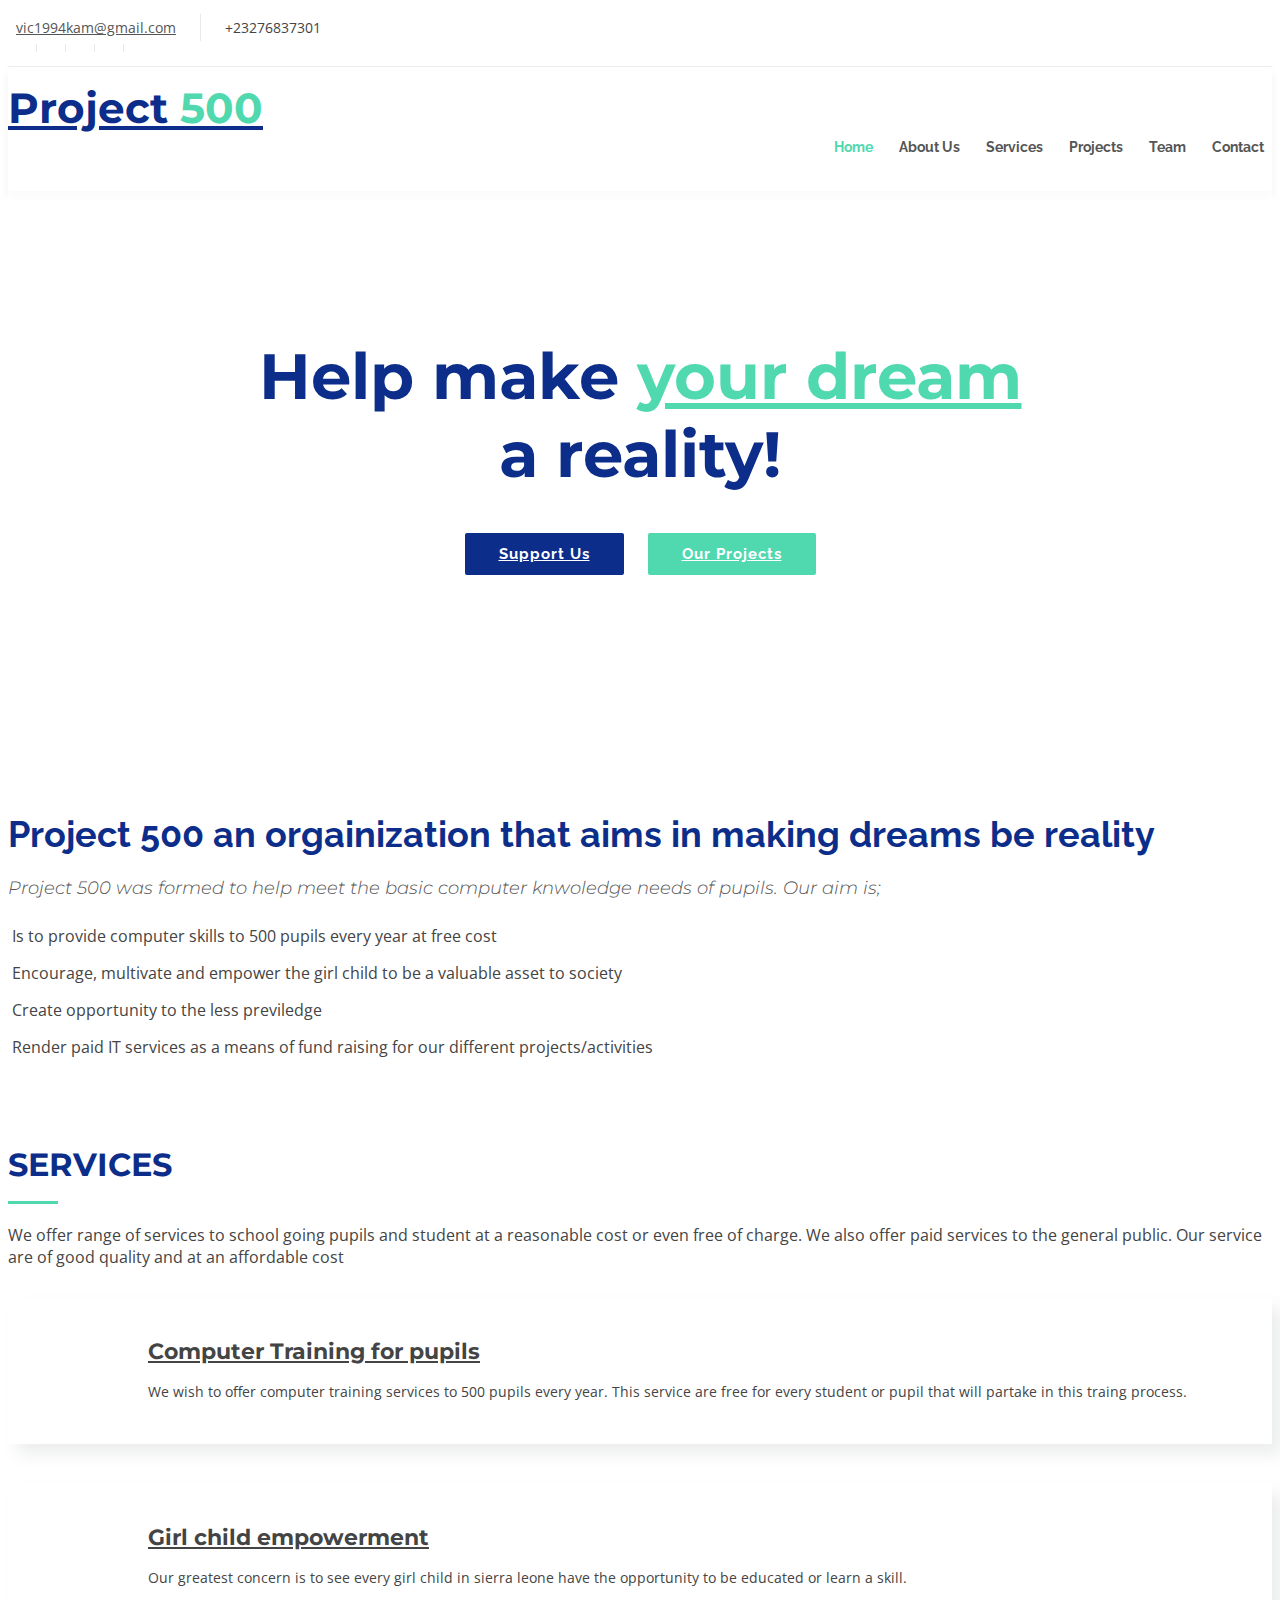
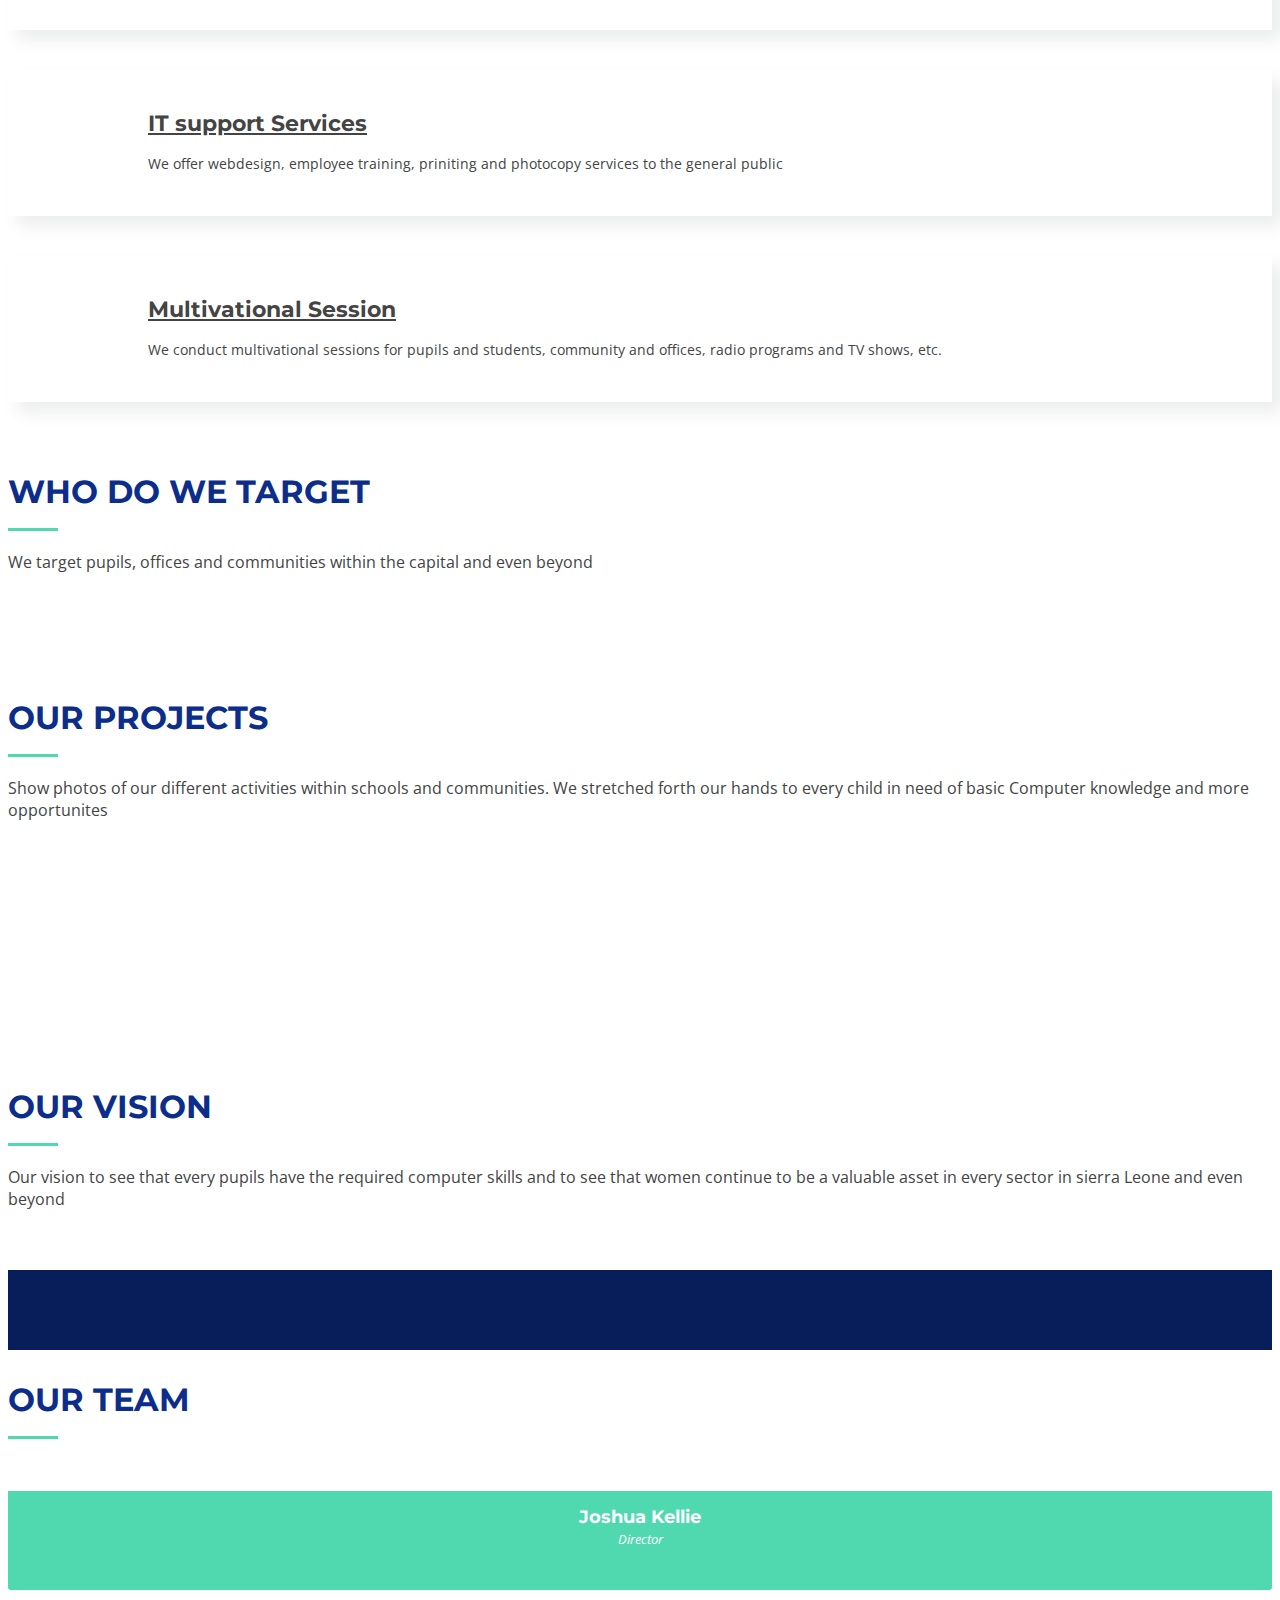
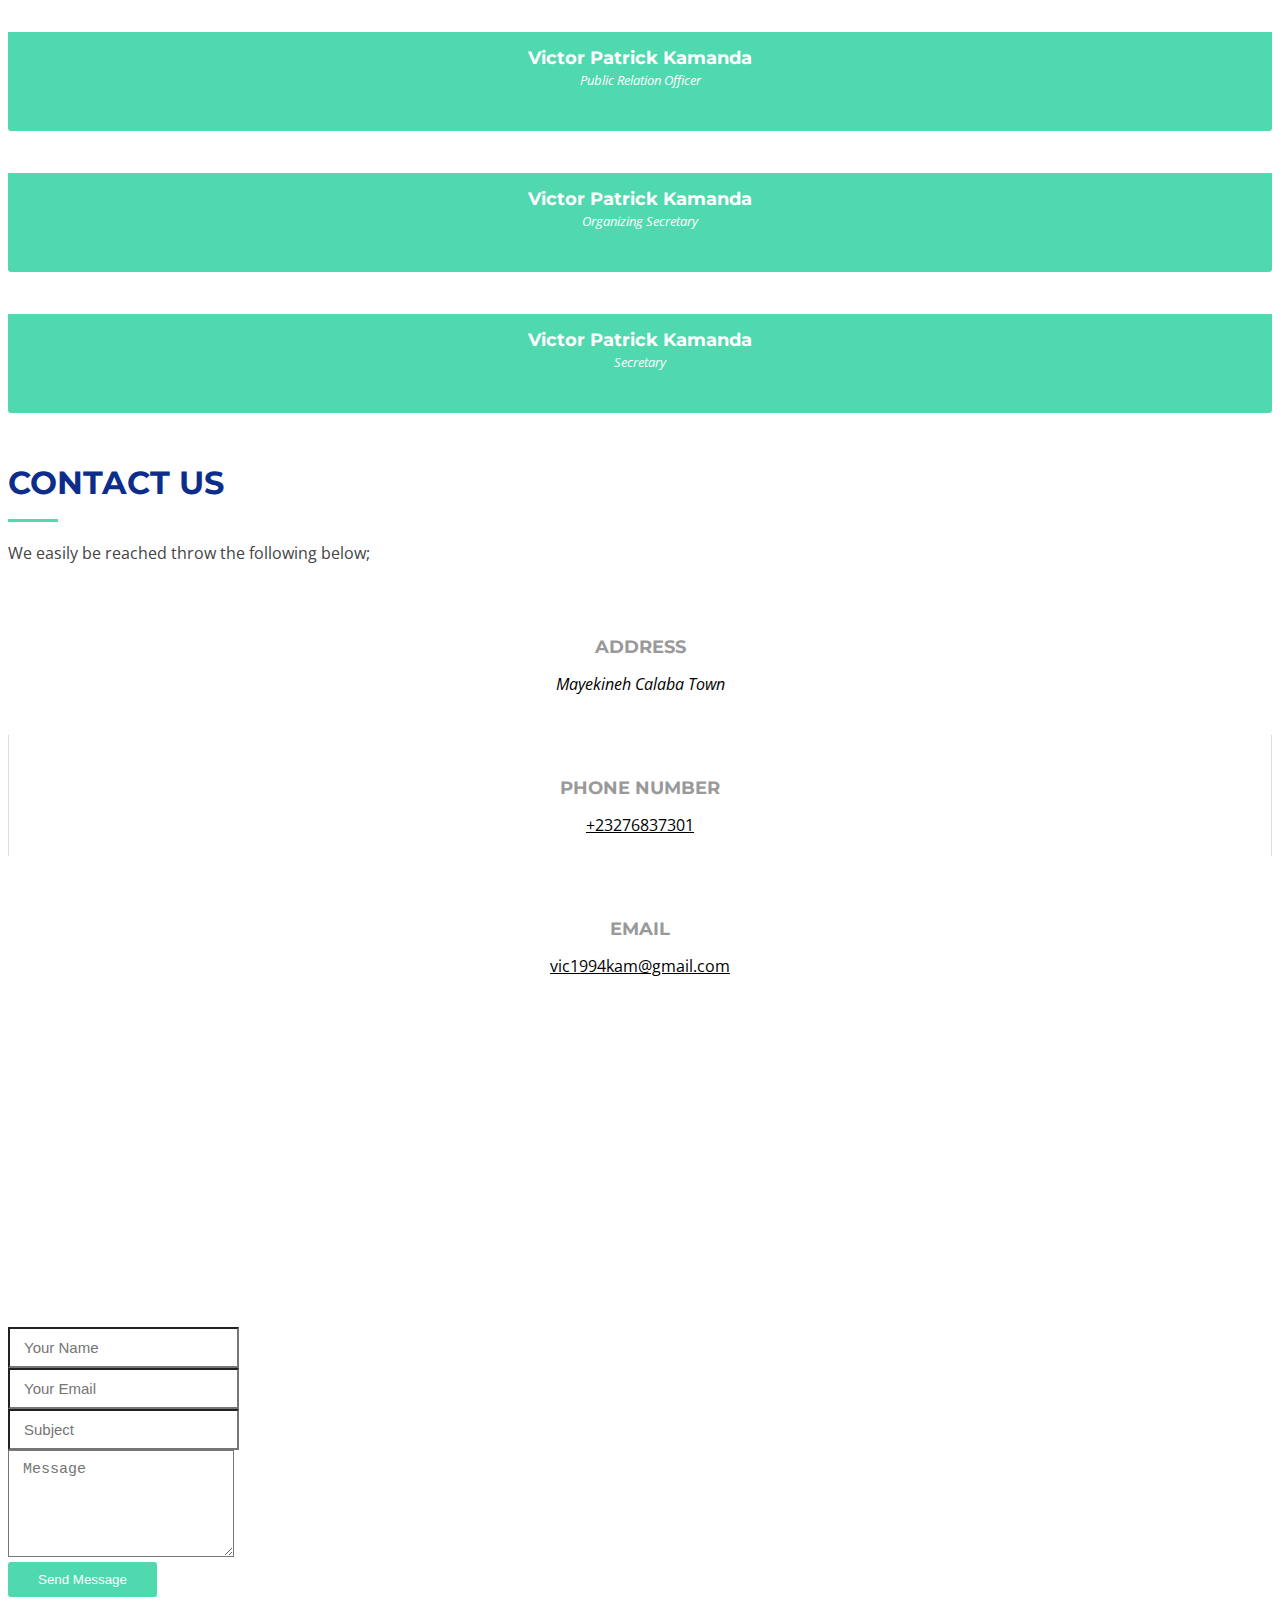
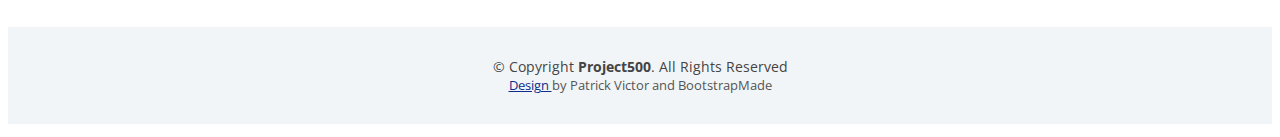
==== index.html @ 03a55c4b "Update index.html" ====
﻿<!DOCTYPE html>
<html lang="en">
<head>
  <meta charset="utf-8">
  <title>Project 500</title>
  <meta content="width=device-width, initial-scale=1.0" name="viewport">
  <meta content="" name="keywords">
  <meta content="" name="description">

  <!-- Favicons -->
  <link href="img/favicon.png" rel="icon">
  <link href="img/apple-touch-icon.png" rel="apple-touch-icon">

  <!-- Google Fonts -->
  <link href="https://fonts.googleapis.com/css?family=Open+Sans:300,300i,400,400i,700,700i|Raleway:300,400,500,700,800|Montserrat:300,400,700" rel="stylesheet">

  <!-- Bootstrap CSS File -->
  <link href="lib/bootstrap/css/bootstrap.min.css" rel="stylesheet">

  <!-- Libraries CSS Files -->
  <link href="lib/font-awesome/css/font-awesome.min.css" rel="stylesheet">
  <link href="lib/animate/animate.min.css" rel="stylesheet">
  <link href="lib/ionicons/css/ionicons.min.css" rel="stylesheet">
  <link href="lib/owlcarousel/assets/owl.carousel.min.css" rel="stylesheet">
  <link href="lib/magnific-popup/magnific-popup.css" rel="stylesheet">
  <link href="lib/ionicons/css/ionicons.min.css" rel="stylesheet">

  <!-- Main Stylesheet File -->
  <link href="css/style.css" rel="stylesheet">

  <!-- =======================================================
    Theme Name: Reveal
    Theme URL: https://bootstrapmade.com/reveal-bootstrap-corporate-template/
    Author: BootstrapMade.com
    License: https://bootstrapmade.com/license/
  ======================================================= -->
</head>

<body id="body">

  <!--==========================
    Top Bar
  ============================-->
  <section id="topbar" class="d-none d-lg-block">
    <div class="container clearfix">
      <div class="contact-info float-left">
        <i class="fa fa-envelope-o"></i> <a href="mailto:contact@example.com">vic1994kam@gmail.com</a>
        <i class="fa fa-phone"></i> +23276837301
      </div>
      <div class="social-links float-right">
        <a href="#" class="twitter"><i class="fa fa-twitter"></i></a>
        <a href="#" class="facebook"><i class="fa fa-facebook"></i></a>
        <a href="#" class="instagram"><i class="fa fa-instagram"></i></a>
        <a href="#" class="google-plus"><i class="fa fa-google-plus"></i></a>
        <a href="#" class="linkedin"><i class="fa fa-linkedin"></i></a>
      </div>
    </div>
  </section>

  <!--==========================
    Header
  ============================-->
  <header id="header">
    <div class="container">

      <div id="logo" class="pull-left">
        <h1><a href="#body" class="scrollto">Project<span> 500</span></a></h1>
        <!-- Uncomment below if you prefer to use an image logo -->
        <!-- <a href="#body"><img src="img/logo.png" alt="" title="" /></a>-->
      </div>

      <nav id="nav-menu-container">
        <ul class="nav-menu">
          <li class="menu-active"><a href="#body">Home</a></li>
          <li><a href="#about">About Us</a></li>
          <li><a href="#services">Services</a></li>
          <li><a href="#portfolio">Projects</a></li>
          <li><a href="#team">Team</a></li>        
          <li><a href="#contact">Contact</a></li>
        </ul>
      </nav><!-- #nav-menu-container -->
    </div>
  </header><!-- #header -->

  <!--==========================
    Intro Section
  ============================-->
  <section id="intro">

    <div class="intro-content">
      <h2>Help make <span>your dream</span><br>a reality!</h2>
      <div>
        <a href="#about" class="btn-get-started scrollto">Support Us</a>
        <a href="#portfolio" class="btn-projects scrollto">Our Projects</a>
      </div>
    </div>

    <div id="intro-carousel" class="owl-carousel" >
      <div class="item" style="background-image: url('img/intro-carousel/sierra.jpg');"></div>
      <div class="item" style="background-image: url('img/intro-carousel/sierra.jpg');"></div>
      <div class="item" style="background-image: url('img/intro-carousel/sierra.jpg');"></div>
      <div class="item" style="background-image: url('img/intro-carousel/sierra.jpg');"></div>
      <div class="item" style="background-image: url('img/intro-carousel/sierra.jpg');"></div>
    </div>

  </section><!-- #intro -->

  <main id="main">

    <!--==========================
      About Section
    ============================-->
    <section id="about" class="wow fadeInUp">
      <div class="container">
        <div class="row">
          <div class="col-lg-6 about-img">
            <img src="img/train.jpg" alt="">
          </div>

          <div class="col-lg-6 content">
            <h2>Project 500 an orgainization that aims in making dreams be reality</h2>
            <h3>Project 500 was formed to help meet the basic computer knwoledge needs of pupils. Our aim is;</h3>

            <ul>
              <li><i class="ion-android-checkmark-circle"></i> Is to provide computer skills to 500 pupils every year at free cost</li>
              <li><i class="ion-android-checkmark-circle"></i> Encourage, multivate and empower the girl child to be a valuable asset to society</li>
              <li><i class="ion-android-checkmark-circle"></i>Create opportunity to the less previledge</li>
                <li><i class="ion-android-checkmark-circle"></i>Render paid IT services as a means of fund raising for our different projects/activities</li>
            </ul>

          </div>
        </div>

      </div>
    </section><!-- #about -->

    <!--==========================
      Services Section
    ============================-->
    <section id="services">
      <div class="container">
        <div class="section-header">
          <h2>Services</h2>
          <p>We offer range of services to school going pupils and student at a reasonable cost or even free of charge. We also offer paid services to the general public. Our service are of good quality and at an affordable cost</p>
        </div>

        <div class="row">

          <div class="col-lg-6">
            <div class="box wow fadeInLeft">
              <div class="icon"><i class="fa fa-bar-chart"></i></div>
              <h4 class="title"><a href="">Computer Training for pupils</a></h4>
              <p class="description">We wish to offer computer training services to 500 pupils every year. This service are free for every student or pupil that will partake in this traing process.</p>
            </div>
          </div>

          <div class="col-lg-6">
            <div class="box wow fadeInRight">
              <div class="icon"><i class="fa fa-picture-o"></i></div>
              <h4 class="title"><a href="">Girl child empowerment</a></h4>
              <p class="description">Our greatest concern is to see every girl child in sierra leone have the opportunity to be educated or learn a skill.</p>
            </div>
          </div>

          <div class="col-lg-6">
            <div class="box wow fadeInLeft" data-wow-delay="0.2s">
              <div class="icon"><i class="fa fa-shopping-bag"></i></div>
              <h4 class="title"><a href="">IT support Services</a></h4>
              <p class="description">We offer webdesign, employee training, priniting and photocopy services to the general public</p>
            </div>
          </div>

          <div class="col-lg-6">
            <div class="box wow fadeInRight" data-wow-delay="0.2s">
              <div class="icon"><i class="fa fa-map"></i></div>
              <h4 class="title"><a href="">Multivational Session</a></h4>
              <p class="description">We conduct multivational sessions for pupils and students, community and offices, radio programs and TV shows, etc.</p>
            </div>
          </div>

        </div>

      </div>
    </section><!-- #services -->

    <!--==========================
      Clients Section
    ============================-->
    <section id="clients" class="wow fadeInUp">
      <div class="container">
        <div class="section-header">
          <h2>Who do we Target</h2>
          <p>We target pupils, offices and communities within the capital and even beyond</p>
        </div>

        <div class="owl-carousel clients-carousel">
          <img src="img/clients/client-1.png" alt="">
          <img src="img/clients/client-2.png" alt="">
          <img src="img/clients/client-3.png" alt="">
          <img src="img/clients/client-4.png" alt="">
          <img src="img/clients/client-5.png" alt="">
          <img src="img/clients/client-6.png" alt="">
          <img src="img/clients/client-7.png" alt="">
          <img src="img/clients/client-8.png" alt="">
        </div>

      </div>
    </section><!-- #clients -->

    <!--==========================
      Our Portfolio Section
    ============================-->
    <section id="portfolio" class="wow fadeInUp">
      <div class="container">
        <div class="section-header">
          <h2>Our Projects</h2>
          <p>Show photos of our different activities within schools and communities. We stretched forth our hands to every child in need of basic Computer knowledge and more opportunites</p>
        </div>
      </div>

      <div class="container-fluid">
        <div class="row no-gutters">

          <div class="col-lg-3 col-md-4">
            <div class="portfolio-item wow fadeInUp">
              <a href="img/portfolio/motivation.jpg" class="portfolio-popup">
                <img src="img/portfolio/motivation.jpg" alt="">
                <div class="portfolio-overlay">
                  <div class="portfolio-info"><h2 class="wow fadeInUp">Motivation Forum</h2></div>
                </div>
              </a>
            </div>
          </div>

          <div class="col-lg-3 col-md-4">
            <div class="portfolio-item wow fadeInUp">
              <a href="img/portfolio/early.jpg" class="portfolio-popup">
                <img src="img/portfolio/early.jpg" alt="">
                <div class="portfolio-overlay">
                  <div class="portfolio-info"><h2 class="wow fadeInUp">Sensitization</h2></div>
                </div>
              </a>
            </div>
          </div>

          <div class="col-lg-3 col-md-4">
            <div class="portfolio-item wow fadeInUp">
              <a href="img/portfolio/motivation.jpg" class="portfolio-popup">
                <img src="img/portfolio/motivation.jpg" alt="">
                <div class="portfolio-overlay">
                  <div class="portfolio-info"><h2 class="wow fadeInUp">Motivation Forum</h2></div>
                </div>
              </a>
            </div>
          </div>

          <div class="col-lg-3 col-md-4">
            <div class="portfolio-item wow fadeInUp">
              <a href="img/portfolio/funding.jpg" class="portfolio-popup">
                <img src="img/portfolio/funding.jpg" alt="">
                <div class="portfolio-overlay">
                  <div class="portfolio-info"><h2 class="wow fadeInUp">Fund Raising</h2></div>
                </div>
              </a>
            </div>
          </div>

          <div class="col-lg-3 col-md-4">
            <div class="portfolio-item wow fadeInUp">
              <a href="img/portfolio/early.jpg" class="portfolio-popup">
                <img src="img/portfolio/early.jpg" alt="">
                <div class="portfolio-overlay">
                  <div class="portfolio-info"><h2 class="wow fadeInUp">Sencitization</h2></div>
                </div>
              </a>
            </div>
          </div>

          <div class="col-lg-3 col-md-4">
            <div class="portfolio-item wow fadeInUp">
              <a href="img/portfolio/motivation.jpg" class="portfolio-popup">
                <img src="img/portfolio/motivation.jpg" alt="">
                <div class="portfolio-overlay">
                  <div class="portfolio-info"><h2 class="wow fadeInUp">Motivation Forum</h2></div>
                </div>
              </a>
            </div>
          </div>

          <div class="col-lg-3 col-md-4">
            <div class="portfolio-item wow fadeInUp">
              <a href="img/portfolio/funding.jpg" class="portfolio-popup">
                <img src="img/portfolio/funding.jpg" alt="">
                <div class="portfolio-overlay">
                  <div class="portfolio-info"><h2 class="wow fadeInUp">Fund Raising</h2></div>
                </div>
              </a>
            </div>
          </div>

          <div class="col-lg-3 col-md-4">
            <div class="portfolio-item wow fadeInUp">
              <a href="img/portfolio/early.jpg" class="portfolio-popup">
                <img src="img/portfolio/early.jpg" alt="">
                <div class="portfolio-overlay">
                  <div class="portfolio-info"><h2 class="wow fadeInUp">Sencitization</h2></div>
                </div>
              </a>
            </div>
          </div>

        </div>

      </div>
    </section><!-- #portfolio -->

    <!--==========================
      vision Section
    ============================-->
    <section id="testimonials" class="wow fadeInUp">
      <div class="container">
        <div class="section-header">
          <h2>Our Vision</h2>
          <p>Our vision to see that every pupils have the required computer skills and to see that women continue to be a valuable asset in every sector in sierra Leone and even beyond</p>
        </div>
       

      </div>
    </section><!-- #testimonials -->

    <!--==========================
      Call To Action Section
    ============================-->
    <section id="call-to-action" class="wow fadeInUp">
      <div class="container">
        <div class="row">                 
        </div>
      </div>
    </section><!-- #call-to-action -->

    <!--==========================
      Our Team Section
    ============================-->
    <section id="team" class="wow fadeInUp">
      <div class="container">
        <div class="section-header">
          <h2>Our Team</h2>
        </div>
        <div class="row">
          <div class="col-lg-3 col-md-6">
            <div class="member">
              <div class="pic"><img src="img/joshua.jpg" alt=""></div>
              <div class="details">
                <h4>Joshua Kellie</h4>
                <span>Director</span>
                <div class="social">
                  <a href=""><i class="fa fa-twitter"></i></a>
                  <a href=""><i class="fa fa-facebook"></i></a>
                  <a href=""><i class="fa fa-google-plus"></i></a>
                  <a href=""><i class="fa fa-linkedin"></i></a>
                </div>
              </div>
            </div>
          </div>

          <div class="col-lg-3 col-md-6">
            <div class="member">
              <div class="pic"><img src="img/vic.jpg" alt=""></div>
              <div class="details">
                <h4>Victor Patrick Kamanda</h4>
                <span>Public Relation Officer</span>
                <div class="social">
                  <a href=""><i class="fa fa-twitter"></i></a>
                  <a href=""><i class="fa fa-facebook"></i></a>
                  <a href=""><i class="fa fa-google-plus"></i></a>
                  <a href=""><i class="fa fa-linkedin"></i></a>
                </div>
              </div>
            </div>
          </div>

          <div class="col-lg-3 col-md-6">
            <div class="member">
              <div class="pic"><img src="img/vic.jpg" alt=""></div>
              <div class="details">
                <h4>Victor Patrick Kamanda</h4>
                <span>Organizing Secretary</span>
                <div class="social">
                  <a href=""><i class="fa fa-twitter"></i></a>
                  <a href=""><i class="fa fa-facebook"></i></a>
                  <a href=""><i class="fa fa-google-plus"></i></a>
                  <a href=""><i class="fa fa-linkedin"></i></a>
                </div>
              </div>
            </div>
          </div>

          <div class="col-lg-3 col-md-6">
            <div class="member">
              <div class="pic"><img src="img/vic.jpg" alt=""></div>
              <div class="details">
                <h4>Victor Patrick Kamanda</h4>
                <span>Secretary</span>
                <div class="social">
                  <a href=""><i class="fa fa-twitter"></i></a>
                  <a href=""><i class="fa fa-facebook"></i></a>
                  <a href=""><i class="fa fa-google-plus"></i></a>
                  <a href=""><i class="fa fa-linkedin"></i></a>
                </div>
              </div>
            </div>
          </div>
        </div>

      </div>
    </section><!-- #team -->

    <!--==========================
      Contact Section
    ============================-->
    <section id="contact" class="wow fadeInUp">
      <div class="container">
        <div class="section-header">
          <h2>Contact Us</h2>
          <p>We easily be reached throw the following below;</p>
        </div>

        <div class="row contact-info">

          <div class="col-md-4">
            <div class="contact-address">
              <i class="ion-ios-location-outline"></i>
              <h3>Address</h3>
              <address>Mayekineh Calaba Town</address>
            </div>
          </div>

          <div class="col-md-4">
            <div class="contact-phone">
              <i class="ion-ios-telephone-outline"></i>
              <h3>Phone Number</h3>
              <p><a href="tel:+155895548855">+23276837301</a></p>
            </div>
          </div>

          <div class="col-md-4">
            <div class="contact-email">
              <i class="ion-ios-email-outline"></i>
              <h3>Email</h3>
              <p><a href="mailto:info@example.com">vic1994kam@gmail.com</a></p>
            </div>
          </div>

        </div>
      </div>

      <div id="google-map" data-latitude="40.713732" data-longitude="-74.0092704"></div>

      <div class="container">
        <div class="form">
          <div id="sendmessage">Your message has been sent. Thank you!</div>
          <div id="errormessage"></div>
          <form action="" method="post" role="form" class="contactForm">
            <div class="form-row">
              <div class="form-group col-md-6">
                <input type="text" name="name" class="form-control" id="name" placeholder="Your Name" data-rule="minlen:4" data-msg="Please enter at least 4 chars" />
                <div class="validation"></div>
              </div>
              <div class="form-group col-md-6">
                <input type="email" class="form-control" name="email" id="email" placeholder="Your Email" data-rule="email" data-msg="Please enter a valid email" />
                <div class="validation"></div>
              </div>
            </div>
            <div class="form-group">
              <input type="text" class="form-control" name="subject" id="subject" placeholder="Subject" data-rule="minlen:4" data-msg="Please enter at least 8 chars of subject" />
              <div class="validation"></div>
            </div>
            <div class="form-group">
              <textarea class="form-control" name="message" rows="5" data-rule="required" data-msg="Please write something for us" placeholder="Message"></textarea>
              <div class="validation"></div>
            </div>
            <div class="text-center"><button type="submit">Send Message</button></div>
          </form>
        </div>

      </div>
    </section><!-- #contact -->

  </main>

  <!--==========================
    Footer
  ============================-->
  <footer id="footer">
    <div class="container">
      <div class="copyright">
        &copy; Copyright <strong>Project500</strong>. All Rights Reserved
      </div>
      <div class="credits">
        <!--
          All the links in the footer should remain intact.
          You can delete the links only if you purchased the pro version.
          Licensing information: https://bootstrapmade.com/license/
          Purchase the pro version with working PHP/AJAX contact form: https://bootstrapmade.com/buy/?theme=Reveal
        -->
        <a href="https://bootstrapmade.com/">Design </a> by Patrick Victor and BootstrapMade
      </div>
    </div>
  </footer><!-- #footer -->

  <a href="#" class="back-to-top"><i class="fa fa-chevron-up"></i></a>

  <!-- JavaScript Libraries -->
  <script src="lib/jquery/jquery.min.js"></script>
  <script src="lib/jquery/jquery-migrate.min.js"></script>
  <script src="lib/bootstrap/js/bootstrap.bundle.min.js"></script>
  <script src="lib/easing/easing.min.js"></script>
  <script src="lib/superfish/hoverIntent.js"></script>
  <script src="lib/superfish/superfish.min.js"></script>
  <script src="lib/wow/wow.min.js"></script>
  <script src="lib/owlcarousel/owl.carousel.min.js"></script>
  <script src="lib/magnific-popup/magnific-popup.min.js"></script>
  <script src="lib/sticky/sticky.js"></script>
  <script src="https://maps.googleapis.com/maps/api/js?key=AIzaSyD8HeI8o-c1NppZA-92oYlXakhDPYR7XMY"></script>
  <!-- Contact Form JavaScript File -->
  <script src="contactform/contactform.js"></script>

  <!-- Template Main Javascript File -->
  <script src="js/main.js"></script>

</body>
</html>
---- css/style.css ----
/*
  Theme Name: Reveal
  Theme URL: https://bootstrapmade.com/reveal-bootstrap-corporate-template/
  Author: BootstrapMade.com
  License: https://bootstrapmade.com/license/
*/
/*--------------------------------------------------------------
# General
--------------------------------------------------------------*/
body {
  background: #fff;
  color: #444;
  font-family: "Open Sans", sans-serif;
}

a {
  color: #50d8af;
  transition: 0.5s;
}

a:hover, a:active, a:focus {
  color: #51d8af;
  outline: none;
  text-decoration: none;
}

p {
  padding: 0;
  margin: 0 0 30px 0;
}

h1, h2, h3, h4, h5, h6 {
  font-family: "Montserrat", sans-serif;
  font-weight: 400;
  margin: 0 0 20px 0;
  padding: 0;
}

/* Back to top button */
.back-to-top {
  position: fixed;
  display: none;
  background: #50d8af;
  color: #fff;
  padding: 6px 12px 9px 12px;
  font-size: 16px;
  border-radius: 2px;
  right: 15px;
  bottom: 15px;
  transition: background 0.5s;
}

@media (max-width: 768px) {
  .back-to-top {
    bottom: 15px;
  }
}

.back-to-top:focus {
  background: #50d8af;
  color: #fff;
  outline: none;
}

.back-to-top:hover {
  background: #0c2e8a;
  color: #fff;
}

/*--------------------------------------------------------------
# Top Bar
--------------------------------------------------------------*/
#topbar {
  background: #fff;
  padding: 10px 0;
  border-bottom: 1px solid #eee;
  font-size: 14px;
}

#topbar .contact-info a {
  line-height: 1;
  color: #555;
}

#topbar .contact-info a:hover {
  color: #50d8af;
}

#topbar .contact-info i {
  color: #50d8af;
  padding: 4px;
}

#topbar .contact-info .fa-phone {
  padding-left: 20px;
  margin-left: 20px;
  border-left: 1px solid #e9e9e9;
}

#topbar .social-links a {
  color: #555;
  padding: 4px 12px;
  display: inline-block;
  line-height: 1px;
  border-left: 1px solid #e9e9e9;
}

#topbar .social-links a:hover {
  color: #50d8af;
}

#topbar .social-links a:first-child {
  border-left: 0;
}

/*--------------------------------------------------------------
# Header
--------------------------------------------------------------*/
#header {
  padding: 20px 0;
  height: 84px;
  transition: all 0.5s;
  z-index: 997;
  background: #fff;
  box-shadow: 0px 6px 9px 0px rgba(0, 0, 0, 0.06);
}

#header #logo h1 {
  font-size: 42px;
  margin: 0;
  padding: 0;
  line-height: 1;
  font-family: "Montserrat", sans-serif;
  font-weight: 700;
}

#header #logo h1 a {
  color: #0c2e8a;
  line-height: 1;
  display: inline-block;
}

#header #logo h1 a span {
  color: #50d8af;
}

#header #logo img {
  padding: 0;
  margin: 0;
}

@media (max-width: 768px) {
  #header {
    padding: 20px 0;
    height: 74px;
  }
  #header #logo h1 {
    font-size: 34px;
  }
  #header #logo img {
    max-height: 40px;
  }
}

/*--------------------------------------------------------------
# Intro Section
--------------------------------------------------------------*/
#intro {
  width: 100%;
  height: 60vh;
  position: relative;
  background: url("../img/intro-carousel/sierra.jpg") no-repeat;
  background-size: cover;
}

#intro .intro-content {
  position: absolute;
  bottom: 0;
  top: 0;
  left: 0;
  right: 0;
  z-index: 10;
  display: flex;
  justify-content: center;
  align-items: center;
  flex-direction: column;
  text-align: center;
}

#intro .intro-content h2 {
  color: #0c2e8a;
  margin-bottom: 30px;
  font-size: 64px;
  font-weight: 700;
}

#intro .intro-content h2 span {
  color: #50d8af;
  text-decoration: underline;
}

@media (max-width: 767px) {
  #intro .intro-content h2 {
    font-size: 34px;
  }
}

#intro .intro-content .btn-get-started, #intro .intro-content .btn-projects {
  font-family: "Raleway", sans-serif;
  font-size: 15px;
  font-weight: bold;
  letter-spacing: 1px;
  display: inline-block;
  padding: 10px 32px;
  border-radius: 2px;
  transition: 0.5s;
  margin: 10px;
  color: #fff;
}

#intro .intro-content .btn-get-started {
  background: #0c2e8a;
  border: 2px solid #0c2e8a;
}

#intro .intro-content .btn-get-started:hover {
  background: none;
  color: #0c2e8a;
}

#intro .intro-content .btn-projects {
  background: #50d8af;
  border: 2px solid #50d8af;
}

#intro .intro-content .btn-projects:hover {
  background: none;
  color: #50d8af;
}

#intro #intro-carousel {
  z-index: 8;
}

#intro #intro-carousel::before {
  content: '';
  background-color: rgba(255, 255, 255, 0.7);
  position: absolute;
  height: 100%;
  width: 100%;
  top: 0;
  right: 0;
  left: 0;
  bottom: 0;
  z-index: 7;
}

#intro #intro-carousel .item {
  width: 100%;
  height: 60vh;
  background-size: cover;
  background-position: center;
  background-repeat: no-repeat;
  -webkit-transition-property: opacity;
  transition-property: opacity;
}

/*--------------------------------------------------------------
# Navigation Menu
--------------------------------------------------------------*/
/* Nav Menu Essentials */
.nav-menu, .nav-menu * {
  margin: 0;
  padding: 0;
  list-style: none;
}

.nav-menu ul {
  position: absolute;
  display: none;
  top: 100%;
  left: 0;
  z-index: 99;
}

.nav-menu li {
  position: relative;
  white-space: nowrap;
}

.nav-menu > li {
  float: left;
}

.nav-menu li:hover > ul,
.nav-menu li.sfHover > ul {
  display: block;
}

.nav-menu ul ul {
  top: 0;
  left: 100%;
}

.nav-menu ul li {
  min-width: 180px;
}

/* Nav Menu Arrows */
.sf-arrows .sf-with-ul {
  padding-right: 22px;
}

.sf-arrows .sf-with-ul:after {
  content: "\f107";
  position: absolute;
  right: 8px;
  font-family: FontAwesome;
  font-style: normal;
  font-weight: normal;
}

.sf-arrows ul .sf-with-ul:after {
  content: "\f105";
}

/* Nav Meu Container */
#nav-menu-container {
  float: right;
  margin: 0;
}

@media (max-width: 768px) {
  #nav-menu-container {
    display: none;
  }
}

/* Nav Meu Styling */
.nav-menu a {
  padding: 10px 8px;
  text-decoration: none;
  display: inline-block;
  color: #555;
  font-family: "Raleway", sans-serif;
  font-weight: 700;
  font-size: 14px;
  outline: none;
}

.nav-menu li:hover > a, .nav-menu > .menu-active > a {
  color: #50d8af;
}

.nav-menu > li {
  margin-left: 10px;
}

.nav-menu ul {
  margin: 4px 0 0 0;
  padding: 10px;
  box-shadow: 0px 0px 30px rgba(127, 137, 161, 0.25);
  background: #fff;
}

.nav-menu ul li {
  transition: 0.3s;
}

.nav-menu ul li a {
  padding: 10px;
  color: #333;
  transition: 0.3s;
  display: block;
  font-size: 13px;
  text-transform: none;
}

.nav-menu ul li:hover > a {
  color: #50d8af;
}

.nav-menu ul ul {
  margin: 0;
}

/* Mobile Nav Toggle */
#mobile-nav-toggle {
  position: fixed;
  right: 0;
  top: 0;
  z-index: 999;
  margin: 20px 20px 0 0;
  border: 0;
  background: none;
  font-size: 24px;
  display: none;
  transition: all 0.4s;
  outline: none;
  cursor: pointer;
}

#mobile-nav-toggle i {
  color: #555;
}

@media (max-width: 768px) {
  #mobile-nav-toggle {
    display: inline;
  }
}

/* Mobile Nav Styling */
#mobile-nav {
  position: fixed;
  top: 0;
  padding-top: 18px;
  bottom: 0;
  z-index: 998;
  background: rgba(52, 59, 64, 0.9);
  left: -260px;
  width: 260px;
  overflow-y: auto;
  transition: 0.4s;
}

#mobile-nav ul {
  padding: 0;
  margin: 0;
  list-style: none;
}

#mobile-nav ul li {
  position: relative;
}

#mobile-nav ul li a {
  color: #fff;
  font-size: 16px;
  overflow: hidden;
  padding: 10px 22px 10px 15px;
  position: relative;
  text-decoration: none;
  width: 100%;
  display: block;
  outline: none;
}

#mobile-nav ul li a:hover {
  color: #fff;
}

#mobile-nav ul li li {
  padding-left: 30px;
}

#mobile-nav ul .menu-has-children i {
  position: absolute;
  right: 0;
  z-index: 99;
  padding: 15px;
  cursor: pointer;
  color: #fff;
}

#mobile-nav ul .menu-has-children i.fa-chevron-up {
  color: #50d8af;
}

#mobile-nav ul .menu-item-active {
  color: #50d8af;
}

#mobile-body-overly {
  width: 100%;
  height: 100%;
  z-index: 997;
  top: 0;
  left: 0;
  position: fixed;
  background: rgba(52, 59, 64, 0.9);
  display: none;
}

/* Mobile Nav body classes */
body.mobile-nav-active {
  overflow: hidden;
}

body.mobile-nav-active #mobile-nav {
  left: 0;
}

body.mobile-nav-active #mobile-nav-toggle {
  color: #fff;
}

/*--------------------------------------------------------------
# Sections
--------------------------------------------------------------*/
/* Sections Header
--------------------------------*/
.section-header {
  margin-bottom: 30px;
}

.section-header h2 {
  font-size: 32px;
  color: #0c2e8a;
  text-transform: uppercase;
  font-weight: 700;
  position: relative;
  padding-bottom: 20px;
}

.section-header h2::before {
  content: '';
  position: absolute;
  display: block;
  width: 50px;
  height: 3px;
  background: #50d8af;
  bottom: 0;
  left: 0;
}

.section-header p {
  padding: 0;
  margin: 0;
}

/* About Section
--------------------------------*/
#about {
  padding: 60px 0 30px 0;
}

#about .about-img {
  overflow: hidden;
}

#about .about-img img {
  margin-left: -15px;
  max-width: 100%;
}

@media (max-width: 768px) {
  #about .about-img {
    height: auto;
  }
  #about .about-img img {
    margin-left: 0;
    padding-bottom: 30px;
  }
}

#about .content h2 {
  color: #0c2e8a;
  font-weight: 700;
  font-size: 36px;
  font-family: "Raleway", sans-serif;
}

#about .content h3 {
  color: #555;
  font-weight: 300;
  font-size: 18px;
  line-height: 26px;
  font-style: italic;
}

#about .content p {
  line-height: 26px;
}

#about .content p:last-child {
  margin-bottom: 0;
}

#about .content i {
  font-size: 20px;
  padding-right: 4px;
  color: #50d8af;
}

#about .content ul {
  list-style: none;
  padding: 0;
}

#about .content ul li {
  padding-bottom: 10px;
}

/* Services Section
--------------------------------*/
#services {
  padding: 30px 0 0 0;
}

#services .box {
  padding: 40px;
  margin-bottom: 40px;
  box-shadow: 10px 10px 15px rgba(73, 78, 92, 0.1);
  background: #fff;
  transition: 0.4s;
}

#services .box:hover {
  box-shadow: 0px 0px 30px rgba(73, 78, 92, 0.15);
  transform: translateY(-10px);
  -webkit-transform: translateY(-10px);
  -moz-transform: translateY(-10px);
}

#services .box .icon {
  float: left;
}

#services .box .icon i {
  color: #444;
  font-size: 64px;
  transition: 0.5s;
  line-height: 0;
  margin-top: 34px;
}

#services .box .icon i:before {
  background: #0c2e8a;
  background: linear-gradient(45deg, #50d8af 0%, #a3ebd5 100%);
  background-clip: border-box;
  -webkit-background-clip: text;
  -webkit-text-fill-color: transparent;
}

#services .box h4 {
  margin-left: 100px;
  font-weight: 700;
  margin-bottom: 15px;
  font-size: 22px;
}

#services .box h4 a {
  color: #444;
}

#services .box p {
  font-size: 14px;
  margin-left: 100px;
  margin-bottom: 0;
  line-height: 24px;
}

@media (max-width: 767px) {
  #services .box .box {
    margin-bottom: 20px;
  }
  #services .box .icon {
    float: none;
    text-align: center;
    padding-bottom: 15px;
  }
  #services .box h4, #services .box p {
    margin-left: 0;
    text-align: center;
  }
}

/* Clients Section
--------------------------------*/
#clients {
  padding: 30px 0;
}

#clients img {
  max-width: 100%;
  opacity: 0.5;
  transition: 0.3s;
  padding: 15px 0;
}

#clients img:hover {
  opacity: 1;
}

#clients .owl-nav, #clients .owl-dots {
  margin-top: 5px;
  text-align: center;
}

#clients .owl-dot {
  display: inline-block;
  margin: 0 5px;
  width: 12px;
  height: 12px;
  border-radius: 50%;
  background-color: #ddd;
}

#clients .owl-dot.active {
  background-color: #50d8af;
}

/* Our Portfolio Section
--------------------------------*/
#portfolio {
  background: #fff;
  padding: 30px 0;
}

#portfolio .portfolio-overlay {
  position: absolute;
  top: 0;
  right: 0;
  bottom: 0;
  left: 0;
  width: 100%;
  height: 100%;
  opacity: 1;
  -webkit-transition: all ease-in-out 0.4s;
  transition: all ease-in-out 0.4s;
}

#portfolio .portfolio-item {
  overflow: hidden;
  position: relative;
  padding: 0;
  vertical-align: middle;
  text-align: center;
}

#portfolio .portfolio-item h2 {
  color: #ffffff;
  font-size: 24px;
  margin: 0;
  text-transform: capitalize;
  font-weight: 700;
}

#portfolio .portfolio-item img {
  -webkit-transition: all ease-in-out 0.4s;
  transition: all ease-in-out 0.4s;
  width: 100%;
}

#portfolio .portfolio-item:hover img {
  -webkit-transform: scale(1.1);
  transform: scale(1.1);
}

#portfolio .portfolio-item:hover .portfolio-overlay {
  opacity: 1;
  background: rgba(0, 0, 0, 0.7);
}

#portfolio .portfolio-info {
  position: absolute;
  top: 50%;
  left: 50%;
  -webkit-transform: translate(-50%, -50%);
  transform: translate(-50%, -50%);
}

/* Testimonials Section
--------------------------------*/
#testimonials {
  padding: 30px 0;
}

#testimonials .testimonial-item {
  box-sizing: content-box;
  padding: 30px 30px 0 30px;
  margin: 30px 15px;
  text-align: center;
  min-height: 350px;
  box-shadow: 0px 2px 12px rgba(0, 0, 0, 0.08);
}

@media (max-width: 767px) {
  #testimonials .testimonial-item {
    margin: 30px 10px;
  }
}

#testimonials .testimonial-item .testimonial-img {
  width: 90px;
  border-radius: 50%;
  border: 4px solid #fff;
  margin: 0 auto;
}

#testimonials .testimonial-item h3 {
  font-size: 18px;
  font-weight: bold;
  margin: 10px 0 5px 0;
  color: #111;
}

#testimonials .testimonial-item h4 {
  font-size: 14px;
  color: #999;
  margin: 0;
}

#testimonials .testimonial-item .quote-sign-left {
  margin-top: -15px;
  padding-right: 10px;
  display: inline-block;
  width: 37px;
}

#testimonials .testimonial-item .quote-sign-right {
  margin-bottom: -15px;
  padding-left: 10px;
  display: inline-block;
  max-width: 100%;
  width: 37px;
}

#testimonials .testimonial-item p {
  font-style: italic;
  margin: 0 auto 15px auto;
}

#testimonials .owl-nav, #testimonials .owl-dots {
  margin-top: 5px;
  text-align: center;
}

#testimonials .owl-dot {
  display: inline-block;
  margin: 0 5px;
  width: 12px;
  height: 12px;
  border-radius: 50%;
  background-color: #ddd;
}

#testimonials .owl-dot.active {
  background-color: #50d8af;
}

/* Call To Action Section
--------------------------------*/
#call-to-action {
  background: #081e5b;
  background-size: cover;
  padding: 40px 0;
}

#call-to-action .cta-title {
  color: #fff;
  font-size: 28px;
  font-weight: 700;
}

#call-to-action .cta-text {
  color: #fff;
}

@media (min-width: 769px) {
  #call-to-action .cta-btn-container {
    display: flex;
    align-items: center;
    justify-content: flex-end;
  }
}

#call-to-action .cta-btn {
  font-family: "Montserrat", sans-serif;
  font-weight: 700;
  font-size: 16px;
  letter-spacing: 1px;
  display: inline-block;
  padding: 8px 26px;
  border-radius: 3px;
  transition: 0.5s;
  margin: 10px;
  border: 3px solid #fff;
  color: #fff;
}

#call-to-action .cta-btn:hover {
  background: #50d8af;
  border: 3px solid #50d8af;
}

/* Our Team Section
--------------------------------*/
#team {
  background: #fff;
  padding: 30px 0 0 0;
}

#team .member {
  text-align: center;
  margin-bottom: 20px;
}

#team .member .pic {
  overflow: hidden;
  text-align: center;
}

#team .member .pic img {
  max-width: 100%;
}

#team .member .details {
  background: #50d8af;
  color: #fff;
  padding: 15px;
  border-radius: 0 0 3px 3px;
}

#team .member h4 {
  font-weight: 700;
  margin-bottom: 2px;
  font-size: 18px;
}

#team .member span {
  font-style: italic;
  display: block;
  font-size: 13px;
}

#team .member .social {
  margin-top: 5px;
}

#team .member .social a {
  color: #fff;
}

#team .member .social i {
  font-size: 16px;
  margin: 0 2px;
}

/* Contact Section
--------------------------------*/
#contact {
  padding: 30px 0;
}

#contact .contact-info {
  margin-bottom: 20px;
  text-align: center;
}

#contact .contact-info i {
  font-size: 48px;
  display: inline-block;
  margin-bottom: 10px;
  color: #50d8af;
}

#contact .contact-info address, #contact .contact-info p {
  margin-bottom: 0;
  color: #000;
}

#contact .contact-info h3 {
  font-size: 18px;
  margin-bottom: 15px;
  font-weight: bold;
  text-transform: uppercase;
  color: #999;
}

#contact .contact-info a {
  color: #000;
}

#contact .contact-info a:hover {
  color: #50d8af;
}

#contact .contact-address, #contact .contact-phone, #contact .contact-email {
  margin-bottom: 20px;
}

@media (min-width: 768px) {
  #contact .contact-address, #contact .contact-phone, #contact .contact-email {
    padding: 20px 0;
  }
}

@media (min-width: 768px) {
  #contact .contact-phone {
    border-left: 1px solid #ddd;
    border-right: 1px solid #ddd;
  }
}

#contact #google-map {
  height: 290px;
  margin-bottom: 20px;
}

@media (max-width: 576px) {
  #contact #google-map {
    margin-top: 20px;
  }
}

#contact .form #sendmessage {
  color: #50d8af;
  border: 1px solid #50d8af;
  display: none;
  text-align: center;
  padding: 15px;
  font-weight: 600;
  margin-bottom: 15px;
}

#contact .form #errormessage {
  color: red;
  display: none;
  border: 1px solid red;
  text-align: center;
  padding: 15px;
  font-weight: 600;
  margin-bottom: 15px;
}

#contact .form #sendmessage.show, #contact .form #errormessage.show, #contact .form .show {
  display: block;
}

#contact .form .validation {
  color: red;
  display: none;
  margin: 0 0 20px;
  font-weight: 400;
  font-size: 13px;
}

#contact .form input, #contact .form textarea {
  padding: 10px 14px;
  border-radius: 0;
  box-shadow: none;
  font-size: 15px;
}

#contact .form button[type="submit"] {
  background: #50d8af;
  border: 0;
  border-radius: 3px;
  padding: 10px 30px;
  color: #fff;
  transition: 0.4s;
  cursor: pointer;
}

#contact .form button[type="submit"]:hover {
  background: #2dc899;
}

/*--------------------------------------------------------------
# Footer
--------------------------------------------------------------*/
#footer {
  background: #f2f5f8;
  padding: 0 0 30px 0;
  font-size: 14px;
}

#footer .copyright {
  text-align: center;
  padding-top: 30px;
}

#footer .credits {
  text-align: center;
  font-size: 13px;
  color: #555;
}

#footer .credits a {
  color: #0c2e8a;
}
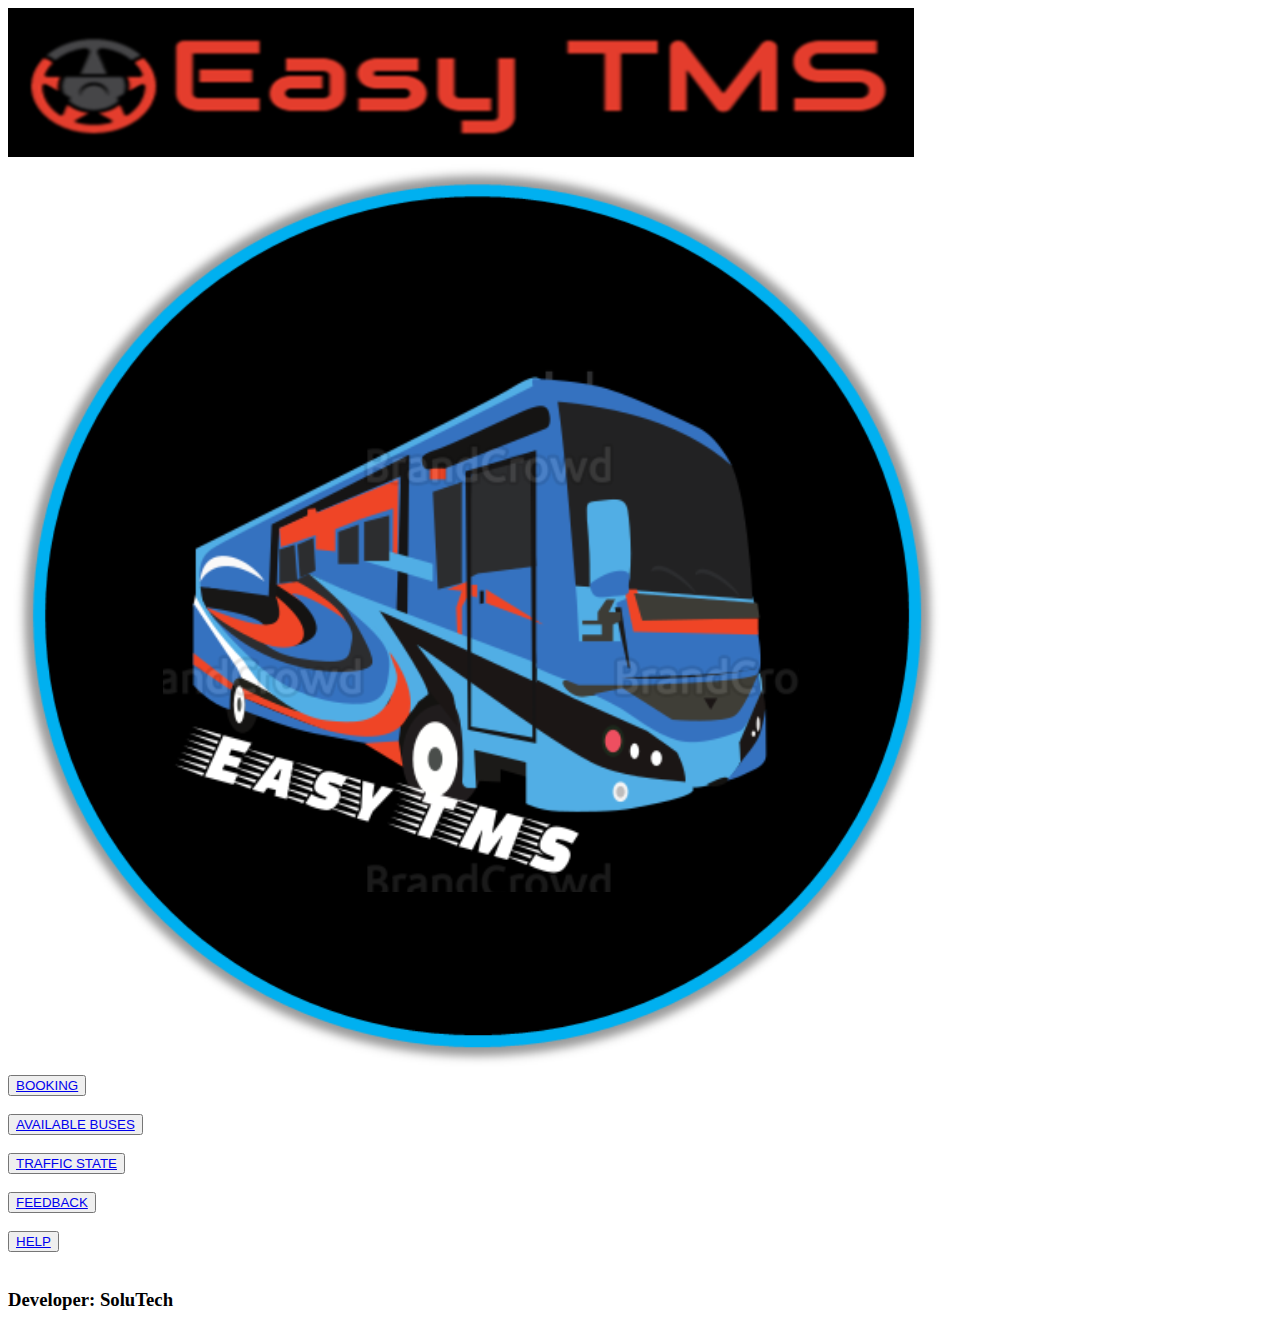
==== commit cf09c52f: "Update index.html" ====
--- a/index.html
+++ b/index.html
@@ -1,532 +1,33 @@
-﻿<!DOCTYPE html>
-<html lang="en">
-<head>
-  <meta charset="utf-8">
-  <title>Project 500</title>
-  <meta content="width=device-width, initial-scale=1.0" name="viewport">
-  <meta content="" name="keywords">
-  <meta content="" name="description">
-
-  <!-- Favicons -->
-  <link href="img/favicon.png" rel="icon">
-  <link href="img/apple-touch-icon.png" rel="apple-touch-icon">
-
-  <!-- Google Fonts -->
-  <link href="https://fonts.googleapis.com/css?family=Open+Sans:300,300i,400,400i,700,700i|Raleway:300,400,500,700,800|Montserrat:300,400,700" rel="stylesheet">
-
-  <!-- Bootstrap CSS File -->
-  <link href="lib/bootstrap/css/bootstrap.min.css" rel="stylesheet">
-
-  <!-- Libraries CSS Files -->
-  <link href="lib/font-awesome/css/font-awesome.min.css" rel="stylesheet">
-  <link href="lib/animate/animate.min.css" rel="stylesheet">
-  <link href="lib/ionicons/css/ionicons.min.css" rel="stylesheet">
-  <link href="lib/owlcarousel/assets/owl.carousel.min.css" rel="stylesheet">
-  <link href="lib/magnific-popup/magnific-popup.css" rel="stylesheet">
-  <link href="lib/ionicons/css/ionicons.min.css" rel="stylesheet">
-
-  <!-- Main Stylesheet File -->
-  <link href="css/style.css" rel="stylesheet">
-
-  <!-- =======================================================
-    Theme Name: Reveal
-    Theme URL: https://bootstrapmade.com/reveal-bootstrap-corporate-template/
-    Author: BootstrapMade.com
-    License: https://bootstrapmade.com/license/
-  ======================================================= -->
-</head>
-
-<body id="body">
-
-  <!--==========================
-    Top Bar
-  ============================-->
-  <section id="topbar" class="d-none d-lg-block">
-    <div class="container clearfix">
-      <div class="contact-info float-left">
-        <i class="fa fa-envelope-o"></i> <a href="mailto:contact@example.com">vic1994kam@gmail.com</a>
-        <i class="fa fa-phone"></i> +23276837301
-      </div>
-      <div class="social-links float-right">
-        <a href="#" class="twitter"><i class="fa fa-twitter"></i></a>
-        <a href="#" class="facebook"><i class="fa fa-facebook"></i></a>
-        <a href="#" class="instagram"><i class="fa fa-instagram"></i></a>
-        <a href="#" class="google-plus"><i class="fa fa-google-plus"></i></a>
-        <a href="#" class="linkedin"><i class="fa fa-linkedin"></i></a>
-      </div>
-    </div>
-  </section>
-
-  <!--==========================
-    Header
-  ============================-->
-  <header id="header">
-    <div class="container">
-
-      <div id="logo" class="pull-left">
-        <h1><a href="#body" class="scrollto">Project<span> 500</span></a></h1>
-        <!-- Uncomment below if you prefer to use an image logo -->
-        <!-- <a href="#body"><img src="img/logo.png" alt="" title="" /></a>-->
-      </div>
-
-      <nav id="nav-menu-container">
-        <ul class="nav-menu">
-          <li class="menu-active"><a href="#body">Home</a></li>
-          <li><a href="#about">About Us</a></li>
-          <li><a href="#services">Services</a></li>
-          <li><a href="#portfolio">Projects</a></li>
-          <li><a href="#team">Team</a></li>        
-          <li><a href="#contact">Contact</a></li>
-        </ul>
-      </nav><!-- #nav-menu-container -->
-    </div>
-  </header><!-- #header -->
-
-  <!--==========================
-    Intro Section
-  ============================-->
-  <section id="intro">
-
-    <div class="intro-content">
-      <h2>Help make <span>your dream</span><br>a reality!</h2>
-      <div>
-        <a href="#about" class="btn-get-started scrollto">Support Us</a>
-        <a href="#portfolio" class="btn-projects scrollto">Our Projects</a>
-      </div>
-    </div>
-
-    <div id="intro-carousel" class="owl-carousel" >
-      <div class="item" style="background-image: url('img/intro-carousel/sierra.jpg');"></div>
-      <div class="item" style="background-image: url('img/intro-carousel/sierra.jpg');"></div>
-      <div class="item" style="background-image: url('img/intro-carousel/sierra.jpg');"></div>
-      <div class="item" style="background-image: url('img/intro-carousel/sierra.jpg');"></div>
-      <div class="item" style="background-image: url('img/intro-carousel/sierra.jpg');"></div>
-    </div>
-
-  </section><!-- #intro -->
-
-  <main id="main">
-
-    <!--==========================
-      About Section
-    ============================-->
-    <section id="about" class="wow fadeInUp">
-      <div class="container">
-        <div class="row">
-          <div class="col-lg-6 about-img">
-            <img src="img/train.jpg" alt="">
-          </div>
-
-          <div class="col-lg-6 content">
-            <h2>Project 500 an orgainization that aims in making dreams be reality</h2>
-            <h3>Project 500 was formed to help meet the basic computer knwoledge needs of pupils. Our aim is;</h3>
-
-            <ul>
-              <li><i class="ion-android-checkmark-circle"></i> Is to provide computer skills to 500 pupils every year at free cost</li>
-              <li><i class="ion-android-checkmark-circle"></i> Encourage, multivate and empower the girl child to be a valuable asset to society</li>
-              <li><i class="ion-android-checkmark-circle"></i>Create opportunity to the less previledge</li>
-                <li><i class="ion-android-checkmark-circle"></i>Render paid IT services as a means of fund raising for our different projects/activities</li>
-            </ul>
-
-          </div>
-        </div>
-
-      </div>
-    </section><!-- #about -->
-
-    <!--==========================
-      Services Section
-    ============================-->
-    <section id="services">
-      <div class="container">
-        <div class="section-header">
-          <h2>Services</h2>
-          <p>We offer range of services to school going pupils and student at a reasonable cost or even free of charge. We also offer paid services to the general public. Our service are of good quality and at an affordable cost</p>
-        </div>
-
-        <div class="row">
-
-          <div class="col-lg-6">
-            <div class="box wow fadeInLeft">
-              <div class="icon"><i class="fa fa-bar-chart"></i></div>
-              <h4 class="title"><a href="">Computer Training for pupils</a></h4>
-              <p class="description">We wish to offer computer training services to 500 pupils every year. This service are free for every student or pupil that will partake in this traing process.</p>
-            </div>
-          </div>
-
-          <div class="col-lg-6">
-            <div class="box wow fadeInRight">
-              <div class="icon"><i class="fa fa-picture-o"></i></div>
-              <h4 class="title"><a href="">Girl child empowerment</a></h4>
-              <p class="description">Our greatest concern is to see every girl child in sierra leone have the opportunity to be educated or learn a skill.</p>
-            </div>
-          </div>
-
-          <div class="col-lg-6">
-            <div class="box wow fadeInLeft" data-wow-delay="0.2s">
-              <div class="icon"><i class="fa fa-shopping-bag"></i></div>
-              <h4 class="title"><a href="">IT support Services</a></h4>
-              <p class="description">We offer webdesign, employee training, priniting and photocopy services to the general public</p>
-            </div>
-          </div>
-
-          <div class="col-lg-6">
-            <div class="box wow fadeInRight" data-wow-delay="0.2s">
-              <div class="icon"><i class="fa fa-map"></i></div>
-              <h4 class="title"><a href="">Multivational Session</a></h4>
-              <p class="description">We conduct multivational sessions for pupils and students, community and offices, radio programs and TV shows, etc.</p>
-            </div>
-          </div>
-
-        </div>
-
-      </div>
-    </section><!-- #services -->
-
-    <!--==========================
-      Clients Section
-    ============================-->
-    <section id="clients" class="wow fadeInUp">
-      <div class="container">
-        <div class="section-header">
-          <h2>Who do we Target</h2>
-          <p>We target pupils, offices and communities within the capital and even beyond</p>
-        </div>
-
-        <div class="owl-carousel clients-carousel">
-          <img src="img/clients/client-1.png" alt="">
-          <img src="img/clients/client-2.png" alt="">
-          <img src="img/clients/client-3.png" alt="">
-          <img src="img/clients/client-4.png" alt="">
-          <img src="img/clients/client-5.png" alt="">
-          <img src="img/clients/client-6.png" alt="">
-          <img src="img/clients/client-7.png" alt="">
-          <img src="img/clients/client-8.png" alt="">
-        </div>
-
-      </div>
-    </section><!-- #clients -->
-
-    <!--==========================
-      Our Portfolio Section
-    ============================-->
-    <section id="portfolio" class="wow fadeInUp">
-      <div class="container">
-        <div class="section-header">
-          <h2>Our Projects</h2>
-          <p>Show photos of our different activities within schools and communities. We stretched forth our hands to every child in need of basic Computer knowledge and more opportunites</p>
-        </div>
-      </div>
-
-      <div class="container-fluid">
-        <div class="row no-gutters">
-
-          <div class="col-lg-3 col-md-4">
-            <div class="portfolio-item wow fadeInUp">
-              <a href="img/portfolio/motivation.jpg" class="portfolio-popup">
-                <img src="img/portfolio/motivation.jpg" alt="">
-                <div class="portfolio-overlay">
-                  <div class="portfolio-info"><h2 class="wow fadeInUp">Motivation Forum</h2></div>
-                </div>
-              </a>
-            </div>
-          </div>
-
-          <div class="col-lg-3 col-md-4">
-            <div class="portfolio-item wow fadeInUp">
-              <a href="img/portfolio/early.jpg" class="portfolio-popup">
-                <img src="img/portfolio/early.jpg" alt="">
-                <div class="portfolio-overlay">
-                  <div class="portfolio-info"><h2 class="wow fadeInUp">Sensitization</h2></div>
-                </div>
-              </a>
-            </div>
-          </div>
-
-          <div class="col-lg-3 col-md-4">
-            <div class="portfolio-item wow fadeInUp">
-              <a href="img/portfolio/motivation.jpg" class="portfolio-popup">
-                <img src="img/portfolio/motivation.jpg" alt="">
-                <div class="portfolio-overlay">
-                  <div class="portfolio-info"><h2 class="wow fadeInUp">Motivation Forum</h2></div>
-                </div>
-              </a>
-            </div>
-          </div>
-
-          <div class="col-lg-3 col-md-4">
-            <div class="portfolio-item wow fadeInUp">
-              <a href="img/portfolio/funding.jpg" class="portfolio-popup">
-                <img src="img/portfolio/funding.jpg" alt="">
-                <div class="portfolio-overlay">
-                  <div class="portfolio-info"><h2 class="wow fadeInUp">Fund Raising</h2></div>
-                </div>
-              </a>
-            </div>
-          </div>
-
-          <div class="col-lg-3 col-md-4">
-            <div class="portfolio-item wow fadeInUp">
-              <a href="img/portfolio/early.jpg" class="portfolio-popup">
-                <img src="img/portfolio/early.jpg" alt="">
-                <div class="portfolio-overlay">
-                  <div class="portfolio-info"><h2 class="wow fadeInUp">Sencitization</h2></div>
-                </div>
-              </a>
-            </div>
-          </div>
-
-          <div class="col-lg-3 col-md-4">
-            <div class="portfolio-item wow fadeInUp">
-              <a href="img/portfolio/motivation.jpg" class="portfolio-popup">
-                <img src="img/portfolio/motivation.jpg" alt="">
-                <div class="portfolio-overlay">
-                  <div class="portfolio-info"><h2 class="wow fadeInUp">Motivation Forum</h2></div>
-                </div>
-              </a>
-            </div>
-          </div>
-
-          <div class="col-lg-3 col-md-4">
-            <div class="portfolio-item wow fadeInUp">
-              <a href="img/portfolio/funding.jpg" class="portfolio-popup">
-                <img src="img/portfolio/funding.jpg" alt="">
-                <div class="portfolio-overlay">
-                  <div class="portfolio-info"><h2 class="wow fadeInUp">Fund Raising</h2></div>
-                </div>
-              </a>
-            </div>
-          </div>
-
-          <div class="col-lg-3 col-md-4">
-            <div class="portfolio-item wow fadeInUp">
-              <a href="img/portfolio/early.jpg" class="portfolio-popup">
-                <img src="img/portfolio/early.jpg" alt="">
-                <div class="portfolio-overlay">
-                  <div class="portfolio-info"><h2 class="wow fadeInUp">Sencitization</h2></div>
-                </div>
-              </a>
-            </div>
-          </div>
-
-        </div>
-
-      </div>
-    </section><!-- #portfolio -->
-
-    <!--==========================
-      vision Section
-    ============================-->
-    <section id="testimonials" class="wow fadeInUp">
-      <div class="container">
-        <div class="section-header">
-          <h2>Our Vision</h2>
-          <p>Our vision to see that every pupils have the required computer skills and to see that women continue to be a valuable asset in every sector in sierra Leone and even beyond</p>
-        </div>
-       
-
-      </div>
-    </section><!-- #testimonials -->
-
-    <!--==========================
-      Call To Action Section
-    ============================-->
-    <section id="call-to-action" class="wow fadeInUp">
-      <div class="container">
-        <div class="row">                 
-        </div>
-      </div>
-    </section><!-- #call-to-action -->
-
-    <!--==========================
-      Our Team Section
-    ============================-->
-    <section id="team" class="wow fadeInUp">
-      <div class="container">
-        <div class="section-header">
-          <h2>Our Team</h2>
-        </div>
-        <div class="row">
-          <div class="col-lg-3 col-md-6">
-            <div class="member">
-              <div class="pic"><img src="img/joshua.jpg" alt=""></div>
-              <div class="details">
-                <h4>Joshua Kellie</h4>
-                <span>Director</span>
-                <div class="social">
-                  <a href=""><i class="fa fa-twitter"></i></a>
-                  <a href=""><i class="fa fa-facebook"></i></a>
-                  <a href=""><i class="fa fa-google-plus"></i></a>
-                  <a href=""><i class="fa fa-linkedin"></i></a>
-                </div>
-              </div>
-            </div>
-          </div>
-
-          <div class="col-lg-3 col-md-6">
-            <div class="member">
-              <div class="pic"><img src="img/vic.jpg" alt=""></div>
-              <div class="details">
-                <h4>Victor Patrick Kamanda</h4>
-                <span>Public Relation Officer</span>
-                <div class="social">
-                  <a href=""><i class="fa fa-twitter"></i></a>
-                  <a href=""><i class="fa fa-facebook"></i></a>
-                  <a href=""><i class="fa fa-google-plus"></i></a>
-                  <a href=""><i class="fa fa-linkedin"></i></a>
-                </div>
-              </div>
-            </div>
-          </div>
-
-          <div class="col-lg-3 col-md-6">
-            <div class="member">
-              <div class="pic"><img src="img/vic.jpg" alt=""></div>
-              <div class="details">
-                <h4>Victor Patrick Kamanda</h4>
-                <span>Organizing Secretary</span>
-                <div class="social">
-                  <a href=""><i class="fa fa-twitter"></i></a>
-                  <a href=""><i class="fa fa-facebook"></i></a>
-                  <a href=""><i class="fa fa-google-plus"></i></a>
-                  <a href=""><i class="fa fa-linkedin"></i></a>
-                </div>
-              </div>
-            </div>
-          </div>
-
-          <div class="col-lg-3 col-md-6">
-            <div class="member">
-              <div class="pic"><img src="img/vic.jpg" alt=""></div>
-              <div class="details">
-                <h4>Victor Patrick Kamanda</h4>
-                <span>Secretary</span>
-                <div class="social">
-                  <a href=""><i class="fa fa-twitter"></i></a>
-                  <a href=""><i class="fa fa-facebook"></i></a>
-                  <a href=""><i class="fa fa-google-plus"></i></a>
-                  <a href=""><i class="fa fa-linkedin"></i></a>
-                </div>
-              </div>
-            </div>
-          </div>
-        </div>
-
-      </div>
-    </section><!-- #team -->
-
-    <!--==========================
-      Contact Section
-    ============================-->
-    <section id="contact" class="wow fadeInUp">
-      <div class="container">
-        <div class="section-header">
-          <h2>Contact Us</h2>
-          <p>We easily be reached throw the following below;</p>
-        </div>
-
-        <div class="row contact-info">
-
-          <div class="col-md-4">
-            <div class="contact-address">
-              <i class="ion-ios-location-outline"></i>
-              <h3>Address</h3>
-              <address>Mayekineh Calaba Town</address>
-            </div>
-          </div>
-
-          <div class="col-md-4">
-            <div class="contact-phone">
-              <i class="ion-ios-telephone-outline"></i>
-              <h3>Phone Number</h3>
-              <p><a href="tel:+155895548855">+23276837301</a></p>
-            </div>
-          </div>
-
-          <div class="col-md-4">
-            <div class="contact-email">
-              <i class="ion-ios-email-outline"></i>
-              <h3>Email</h3>
-              <p><a href="mailto:info@example.com">vic1994kam@gmail.com</a></p>
-            </div>
-          </div>
-
-        </div>
-      </div>
-
-      <div id="google-map" data-latitude="40.713732" data-longitude="-74.0092704"></div>
-
-      <div class="container">
-        <div class="form">
-          <div id="sendmessage">Your message has been sent. Thank you!</div>
-          <div id="errormessage"></div>
-          <form action="" method="post" role="form" class="contactForm">
-            <div class="form-row">
-              <div class="form-group col-md-6">
-                <input type="text" name="name" class="form-control" id="name" placeholder="Your Name" data-rule="minlen:4" data-msg="Please enter at least 4 chars" />
-                <div class="validation"></div>
-              </div>
-              <div class="form-group col-md-6">
-                <input type="email" class="form-control" name="email" id="email" placeholder="Your Email" data-rule="email" data-msg="Please enter a valid email" />
-                <div class="validation"></div>
-              </div>
-            </div>
-            <div class="form-group">
-              <input type="text" class="form-control" name="subject" id="subject" placeholder="Subject" data-rule="minlen:4" data-msg="Please enter at least 8 chars of subject" />
-              <div class="validation"></div>
-            </div>
-            <div class="form-group">
-              <textarea class="form-control" name="message" rows="5" data-rule="required" data-msg="Please write something for us" placeholder="Message"></textarea>
-              <div class="validation"></div>
-            </div>
-            <div class="text-center"><button type="submit">Send Message</button></div>
-          </form>
-        </div>
-
-      </div>
-    </section><!-- #contact -->
-
-  </main>
-
-  <!--==========================
-    Footer
-  ============================-->
-  <footer id="footer">
-    <div class="container">
-      <div class="copyright">
-        &copy; Copyright <strong>Project500</strong>. All Rights Reserved
-      </div>
-      <div class="credits">
-        <!--
-          All the links in the footer should remain intact.
-          You can delete the links only if you purchased the pro version.
-          Licensing information: https://bootstrapmade.com/license/
-          Purchase the pro version with working PHP/AJAX contact form: https://bootstrapmade.com/buy/?theme=Reveal
-        -->
-        <a href="https://bootstrapmade.com/">Design </a> by Patrick Victor and BootstrapMade
-      </div>
-    </div>
-  </footer><!-- #footer -->
-
-  <a href="#" class="back-to-top"><i class="fa fa-chevron-up"></i></a>
-
-  <!-- JavaScript Libraries -->
-  <script src="lib/jquery/jquery.min.js"></script>
-  <script src="lib/jquery/jquery-migrate.min.js"></script>
-  <script src="lib/bootstrap/js/bootstrap.bundle.min.js"></script>
-  <script src="lib/easing/easing.min.js"></script>
-  <script src="lib/superfish/hoverIntent.js"></script>
-  <script src="lib/superfish/superfish.min.js"></script>
-  <script src="lib/wow/wow.min.js"></script>
-  <script src="lib/owlcarousel/owl.carousel.min.js"></script>
-  <script src="lib/magnific-popup/magnific-popup.min.js"></script>
-  <script src="lib/sticky/sticky.js"></script>
-  <script src="https://maps.googleapis.com/maps/api/js?key=AIzaSyD8HeI8o-c1NppZA-92oYlXakhDPYR7XMY"></script>
-  <!-- Contact Form JavaScript File -->
-  <script src="contactform/contactform.js"></script>
-
-  <!-- Template Main Javascript File -->
-  <script src="js/main.js"></script>
-
-</body>
-</html>
+<!DOCTYPE html>
+<html>
+<head>
+	<title>EasyTAMS</title>
+	<link rel="stylesheet" type="text/css" href="style.css">
+	<script data-ad-client="ca-pub-3884079577088931" async src="https://pagead2.googlesyndication.com/pagead/js/adsbygoogle.js"></script>
+</head>
+<body>
+	<div id="wrap">
+	<header id="heads">
+		<img src="img/logo.png">
+		
+	</header>
+
+	<div id="logo">
+	<img id="logo" src="img/easy.png">
+</div>
+
+	<div id="btn">
+		<button class="book" ><a href="book.html"> BOOKING </a></button><br/><br/>
+		<button class="available"><a href="available.html">AVAILABLE BUSES</a></button><br/><br/>
+		<button class="traffic"><a class="traf" href="traffic.html">TRAFFIC STATE</a></button><br/><br/>
+		<button class="feed"><a href="feed.html">FEEDBACK</a></button><br/><br/>
+		<button class="help"><a href="help.html">HELP</a></button><br/><br/>
+
+		
+	</div>
+	<div id="footer">
+		<h3><b>Developer: SoluTech</b></h3>
+	</div>
+</div>
+</body>
+</html>
